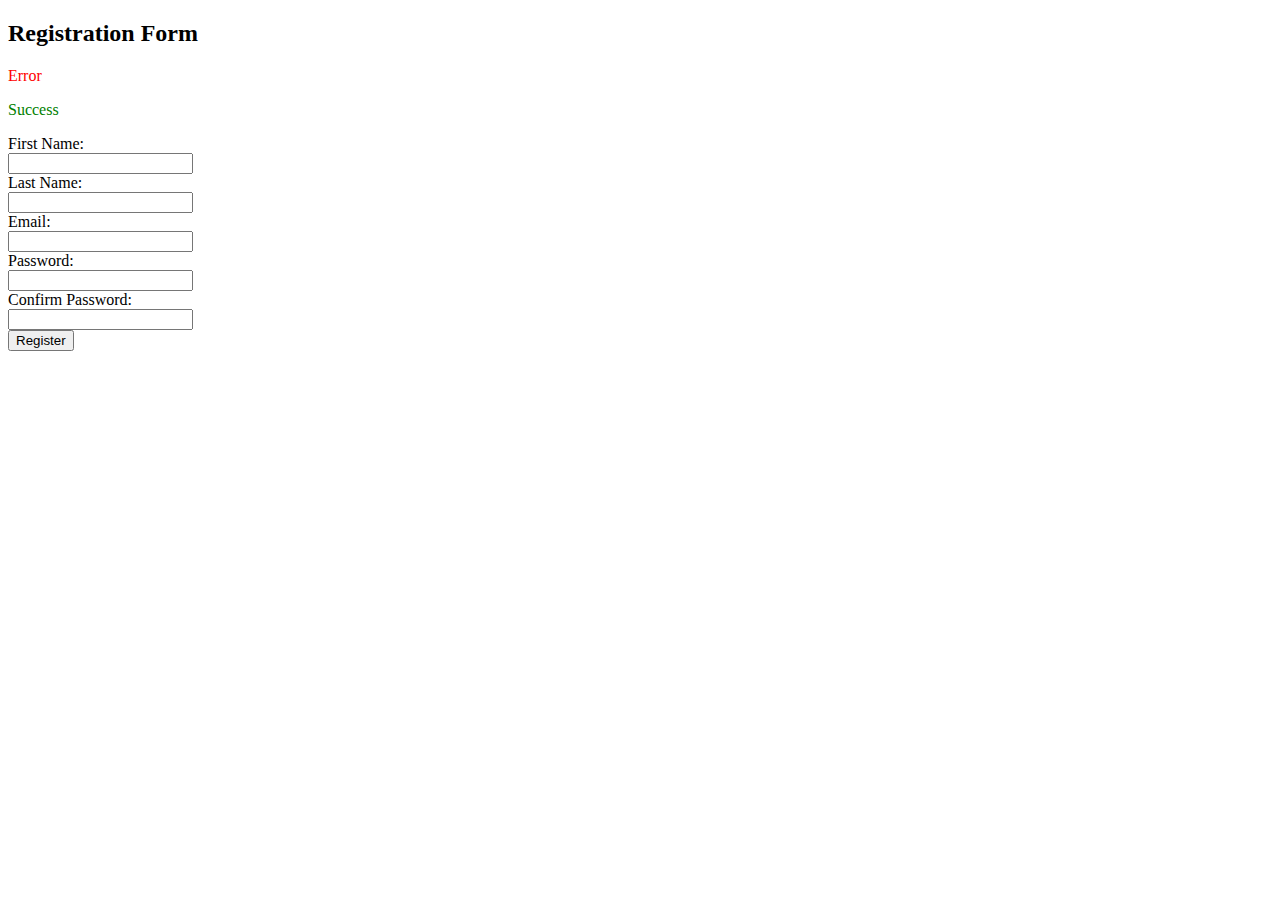
==== src/main/resources/templates/registration.html @ 7d95ebe2 "Refactor game controller and user controller" ====
<!DOCTYPE html>
<html xmlns:th="http://www.thymeleaf.org">

<head>
    <title>Registration</title>
    <script th:src="@{/js/registration.js}"></script>
</head>

<body>
    <h2>Registration Form</h2>
    <div th:if="${error} == true">
        <p style="color: red">Error</p>
    </div>

    <div th:if="${error} == false">
        <p style="color: green">Success</p>
    </div>

    <form th:action="@{/account/register}" method="post" th:object="${user}">
        <label for="firstName">First Name:</label><br>
        <input type="text" id="firstName" name="firstName" required th:value="${user.firstName}"> <br>
        <label for="lastName">Last Name:</label><br>
        <input type="text" id="lastName" name="lastName" required th:value="${user.lastName}"><br>
        <label for="email">Email:</label><br>
        <input type="email" id="email" name="email" required th:value="${user.email}"><br>
        <label for="password">Password:</label><br>
        <input type="password" id="password" name="password" required th:value="${user.password}"><br>
        <label for="confirmPassword">Confirm Password:</label><br>
        <input type="password" id="confirmPassword" name="confirmPassword" required><br>
        <input type="submit" value="Register">
    </form>
</body>

</html>
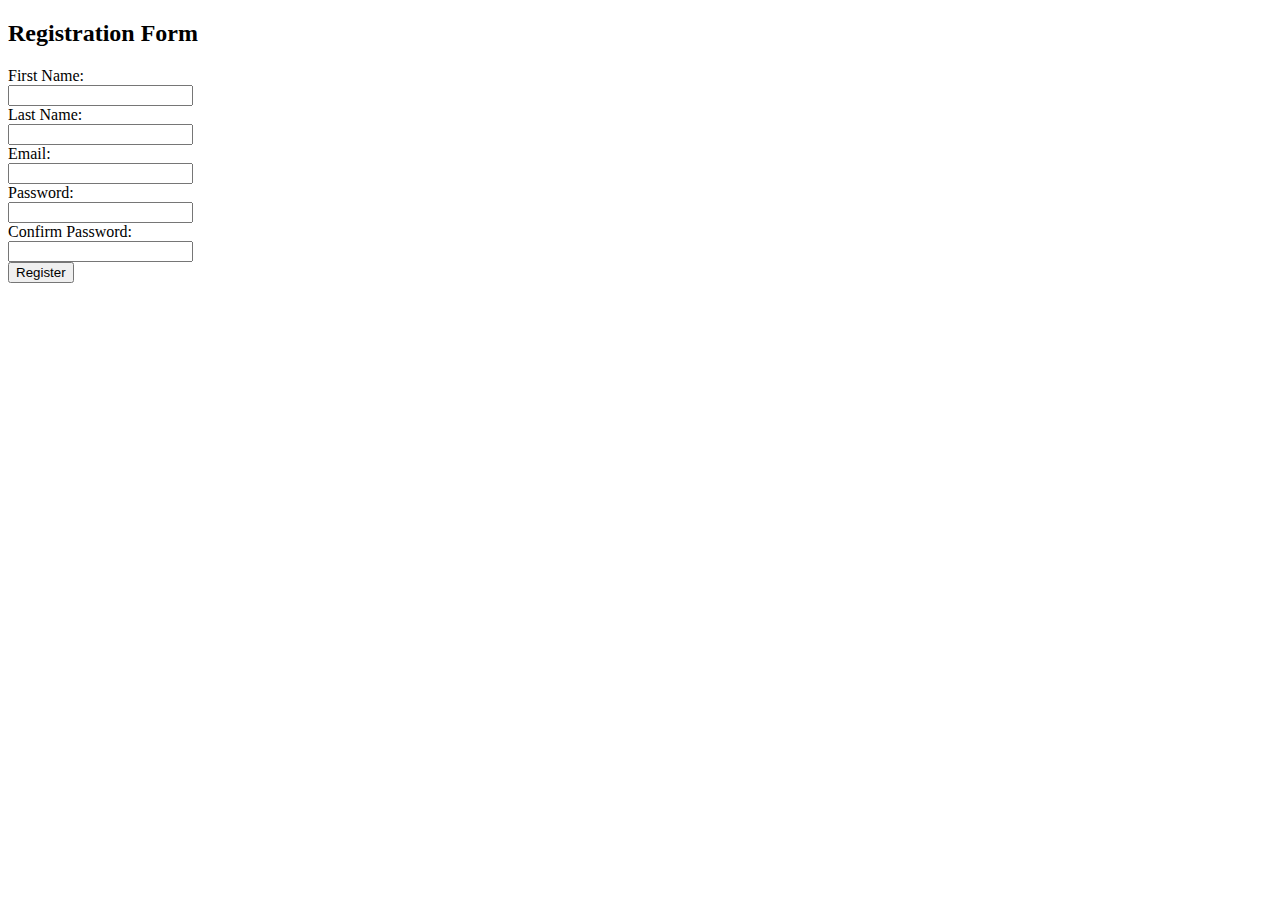
==== commit c3261d7c: "Fixed Problems with Registration" ====
--- a/src/main/resources/templates/registration.html
+++ b/src/main/resources/templates/registration.html
@@ -8,15 +8,11 @@
 
 <body>
     <h2>Registration Form</h2>
-    <div th:if="${error} == true">
-        <p style="color: red">Error</p>
+    <div th:if="${error}">
+        <p th:text=${error} style="color: red"></p>
     </div>
-
-    <div th:if="${error} == false">
-        <p style="color: green">Success</p>
-    </div>
-
-    <form th:action="@{/account/register}" method="post" th:object="${user}">
+    
+    <form th:action="@{/register}" method="post" th:object="${user}">
         <label for="firstName">First Name:</label><br>
         <input type="text" id="firstName" name="firstName" required th:value="${user.firstName}"> <br>
         <label for="lastName">Last Name:</label><br>
@@ -27,7 +23,7 @@
         <input type="password" id="password" name="password" required th:value="${user.password}"><br>
         <label for="confirmPassword">Confirm Password:</label><br>
         <input type="password" id="confirmPassword" name="confirmPassword" required><br>
-        <input type="submit" value="Register">
+        <input type="submit" id="registerButton" value="Register" onclick="return validatePassword()">
     </form>
 </body>
 
